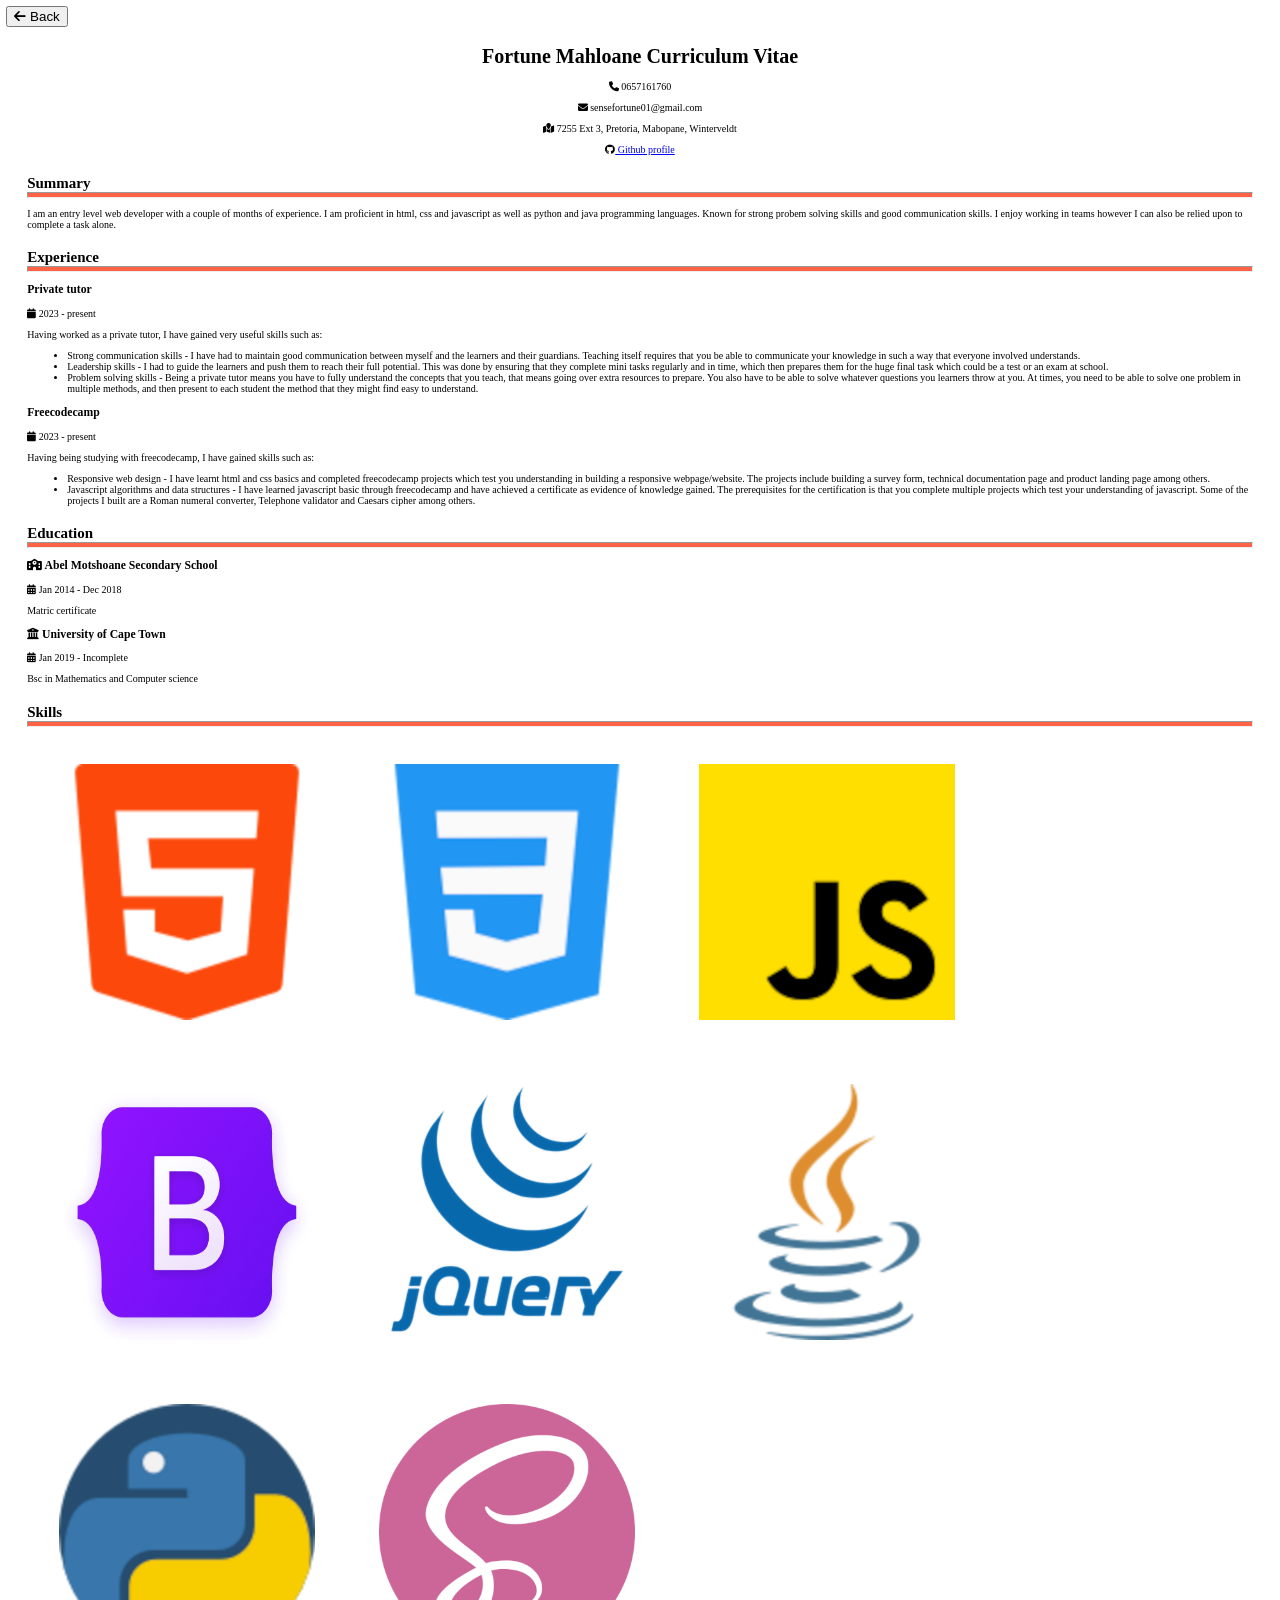
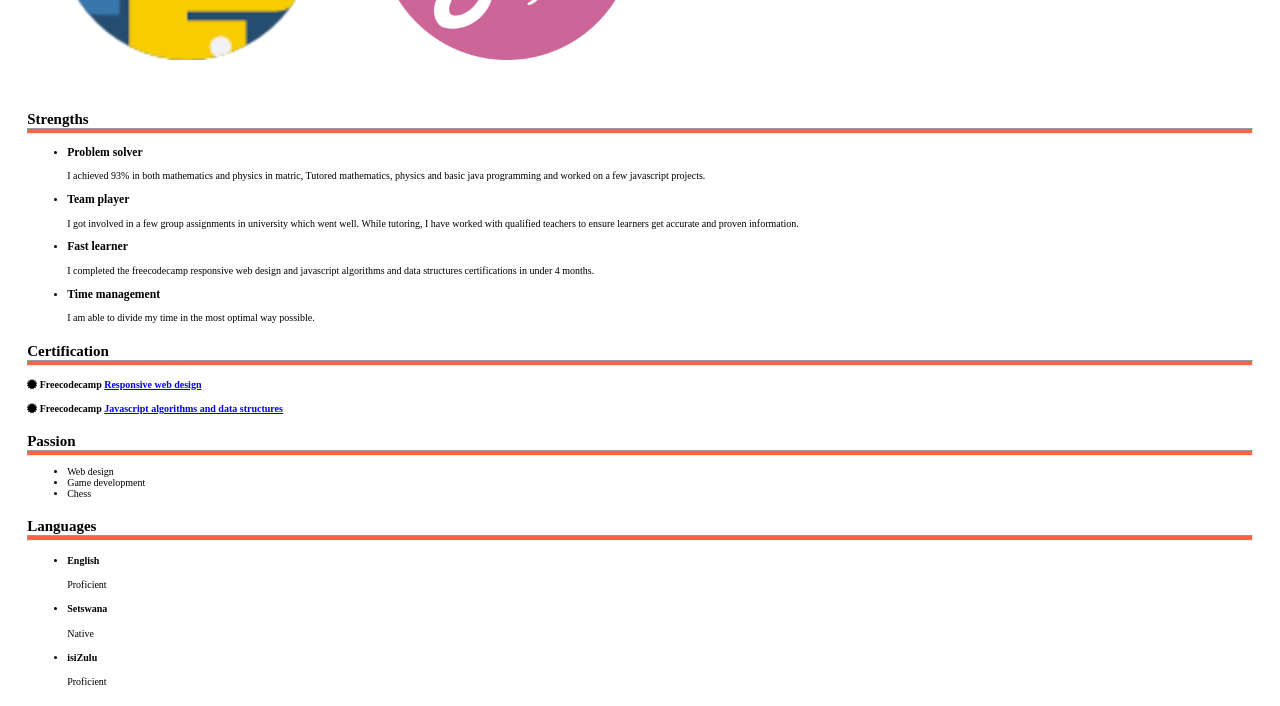
==== curriculum-vitae.html @ 437f39cf "Added CV to about-me sectiobln of web page" ====
<!DOCTYPE html>
<html lang="en">
<head>
    <meta charset="UTF-8">
    <meta http-equiv="X-UA-Compatible" content="IE=edge">
    <meta name="viewport" content="width=device-width, initial-scale=1.0">
    <title>Fortune-Mahloane-CV</title>
    <link rel="stylesheet" href="styles/cv-styles.css">
    <link rel="stylesheet" 
href="https://cdnjs.cloudflare.com/ajax/libs/font-awesome/6.5.1/css/all.min.css">
</head>
<body>
    
    <header class="header">
        
        <nav class="navbar">
            <button class="back-button" onclick="history.back()"><i class="fa-solid fa-arrow-left"></i> Back</button>
        </nav>
        
        <h1 class="heading">Fortune Mahloane Curriculum Vitae</h1>
        <p><i class="fa-solid fa-phone"></i> 0657161760</p>
        <p><i class="fa fa-solid fa-envelope"></i> sensefortune01@gmail.com</p>
        <p><i class="fa fa-map-marked"></i> 7255 Ext 3, Pretoria, Mabopane, Winterveldt</p>
        <p><i class="fa fa-brands fa-github"></i><a href="https://github.com/Fortune101-ai"> Github profile</a></p>
    </header>

    <main>
       
        
        <div class="divider summary">
            <h2>Summary</h2>
            <hr />
            <p>I am an entry level web developer with a couple of months of experience. I am proficient in html, css and javascript as well as python and java programming languages. Known for strong probem solving skills and good communication skills. I enjoy working in teams however I can also be relied upon to complete a task alone.</p>
        </div>

        <div class="divider experience">
            <h2>Experience</h2>
            <hr />
            <div class="past-experience">
                <h3>Private tutor</h3>
                <p><i class="fa fa-calendar"></i> 2023 - present</p>
                <div>
                    <p>Having worked as a private tutor, I have gained very useful skills such as:</p>
                    <ul>
                        <li>Strong communication skills - I have had to maintain good communication between myself and the learners and their guardians. Teaching itself requires that you be able to communicate your knowledge in such a way that everyone involved understands.</li>
                        <li>Leadership skills - I had to guide the learners and push them to reach their full potential. This was done by ensuring that they complete mini tasks regularly and in time, which then prepares them for the huge final task which could be a test or an exam at school. </li>
                        <li>Problem solving skills - Being a private tutor means you have to fully understand the concepts that you teach, that means going over extra resources to prepare. You also have to be able to solve whatever questions you learners throw at you. At times, you need to be able to solve one problem in multiple methods, and then present to each student the method that they might find easy to understand.</li>
                    </ul>
                </div>
                <h3>Freecodecamp</h3>
                <p><i class="fa fa-calendar"></i> 2023 - present</p>
                <div>
                    <p>Having being studying with freecodecamp, I have gained skills such as:</p>
                    <ul>
                        <li>Responsive web design - I have learnt html and css basics and completed freecodecamp projects which test you understanding in building a responsive webpage/website. The projects include building a survey form, technical documentation page and product landing page among others.</li>
                        <li>Javascript algorithms and data structures - I have learned javascript basic through freecodecamp and have achieved a certificate as evidence of knowledge gained. The prerequisites for the certification is that you complete multiple projects which test your understanding of javascript. Some of the projects I built are a Roman numeral converter, Telephone validator and  Caesars cipher among others.</li>
                        
                    </ul>
                </div>
            </div>
        </div>

        <div class="divider education">
            <h2>Education</h2>
            <hr />
            <div>
                <h3><i class="fa fa-school"></i> Abel Motshoane Secondary School</h3>
                <p><i class="fa fa-solid fa-calendar-days"></i> Jan 2014 - Dec 2018</p>
                <p>Matric certificate</p>
            </div>
            
            <div>
                <h3><i class="fa fa-university"></i> University of Cape Town</h3>
                <p><i class="fa fa-solid fa-calendar-days"></i> Jan 2019 - Incomplete</p>
                <p>Bsc in Mathematics and Computer science</p>
            </div>
        </div>

        <div class="divider skills">
            <h2>Skills</h2>
            <hr />
            <div class="skills-list">
                <img src="images/html.png" alt="html icon">
                <img src="images/css.png" alt="css icon">
                <img src="images/javascript.png" alt="javascript icon">
                <img src="images/bootstrap.png" alt="bootstrap icon">
                <img src="images/jquery.png" alt="jquery icon">
                <img src="images/java.png" alt="java icon">
                <img src="images/python.png" alt="python icon">
                <img src="images/sass.png" alt="sass icon">
            </div>
        </div>

        <div class="divider strengths">
            <h2>Strengths</h2>
            <hr />
            <ul>
                <li>
                    <h3>Problem solver</h3>
                    <p>I achieved 93% in both mathematics and physics in matric, Tutored mathematics, physics and basic java programming and worked on a few javascript projects.</p>
                </li>
                <li>
                    <h3>Team player</h3>
                    <p>I got involved in a few group assignments in university which went well. While tutoring, I have worked with qualified teachers to ensure learners get accurate and proven information.</p>
                </li>
                <li>
                    <h3>Fast learner</h3>
                    <p>I completed the freecodecamp responsive web design and javascript algorithms and data structures certifications in under 4 months.</p>
                    
                </li>
                <li>
                    <h3>Time management</h3>
                    <p>I am able to divide my time in the most optimal way possible.</p>
                </li>
            </ul>
        </div>

        <div class="divider certifications">
            <h2>Certification</h2>
            <hr />
            <h4><i class="fa fa-certificate"></i> Freecodecamp <a href="https://freecodecamp.org/certification/Fortune_101/responsive-web-design">Responsive web design</a></h4>
            <h4><i class="fa fa-certificate"></i> Freecodecamp <a href="https://freecodecamp.org/certification/Fortune_101/javascript-algorithms-and-data-structures">Javascript algorithms and data structures</a></h4>
            
        </div>

        <div class="divider passion">
            <h2>Passion</h2>
            <hr />
            <ul>
                <li>Web design</li>
                <li>Game development</li>
                <li>Chess</li>
            </ul>
        </div>

        <div class="divider languages">
            <h2>Languages</h2>
            <hr />
            <ul>
                <li>
                    <h4>English</h4>
                    <p>Proficient</p>
                </li>
                <li>
                    <h4>Setswana</h4>
                    <p>Native</p>
                </li>
                <li>
                    <h4>isiZulu</h4>
                    <p>Proficient</p>
                </li>
            </ul>
        </div>



    </main>
    




</body>
</html>
---- styles/cv-styles.css ----
body {
    font-size: 62.5%;
}

.header {
    text-align:center;
}
.back-button {
    position: absolute;
    top: 0.4rem;
    left: 0.4rem;
 
}
.skills-list {
    display:flex;
    flex-wrap:wrap;
    flex-direction: row;


}
.skills-list img {
    width:20vw;
    margin: 2rem;
}
hr {
    margin-top:0;
    height:4px;
    background-color:tomato;
}
h2{
    margin-bottom:0;
}
.divider {
    margin:1.2rem;
}

.navbar {
    position: absolute;
    top:0;
    left:0;
    width:100vw;
    height: 4.5vh;
    color:white;
}
.heading {
    margin-top:5vh;
}
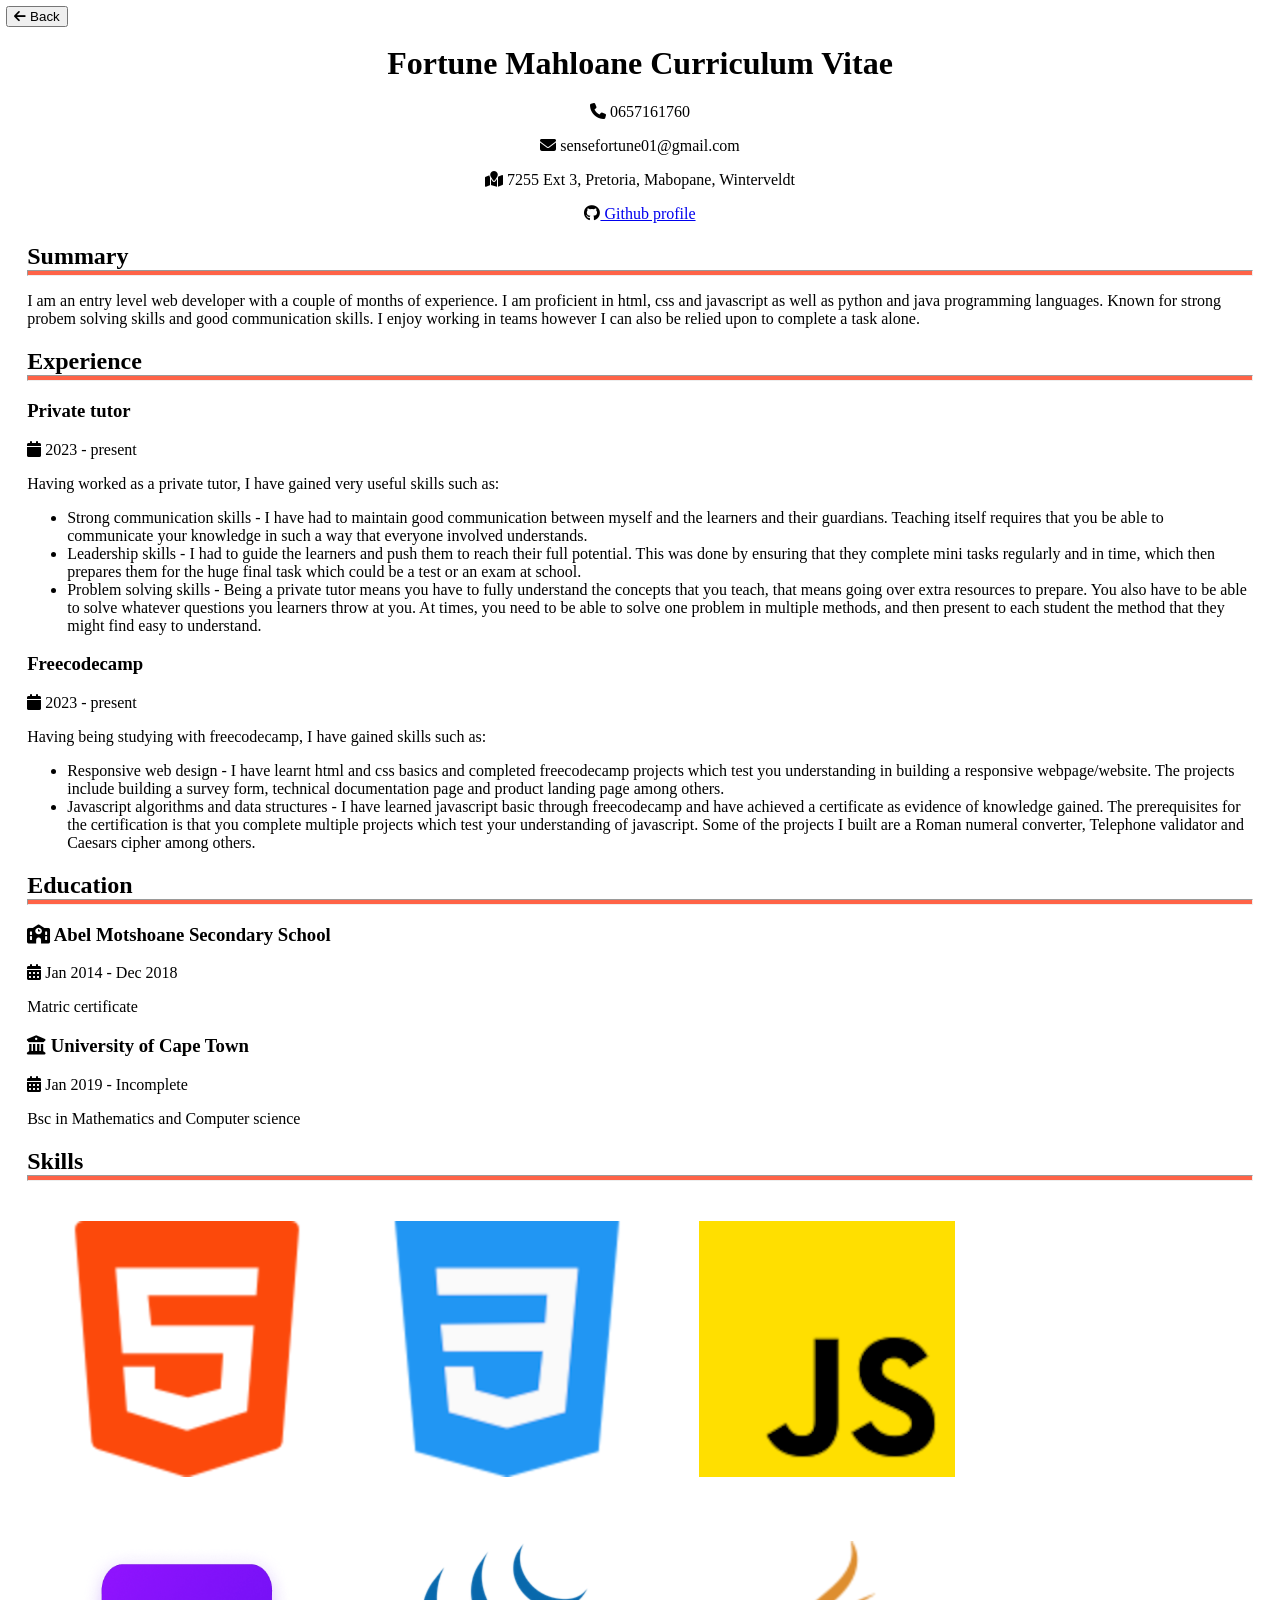
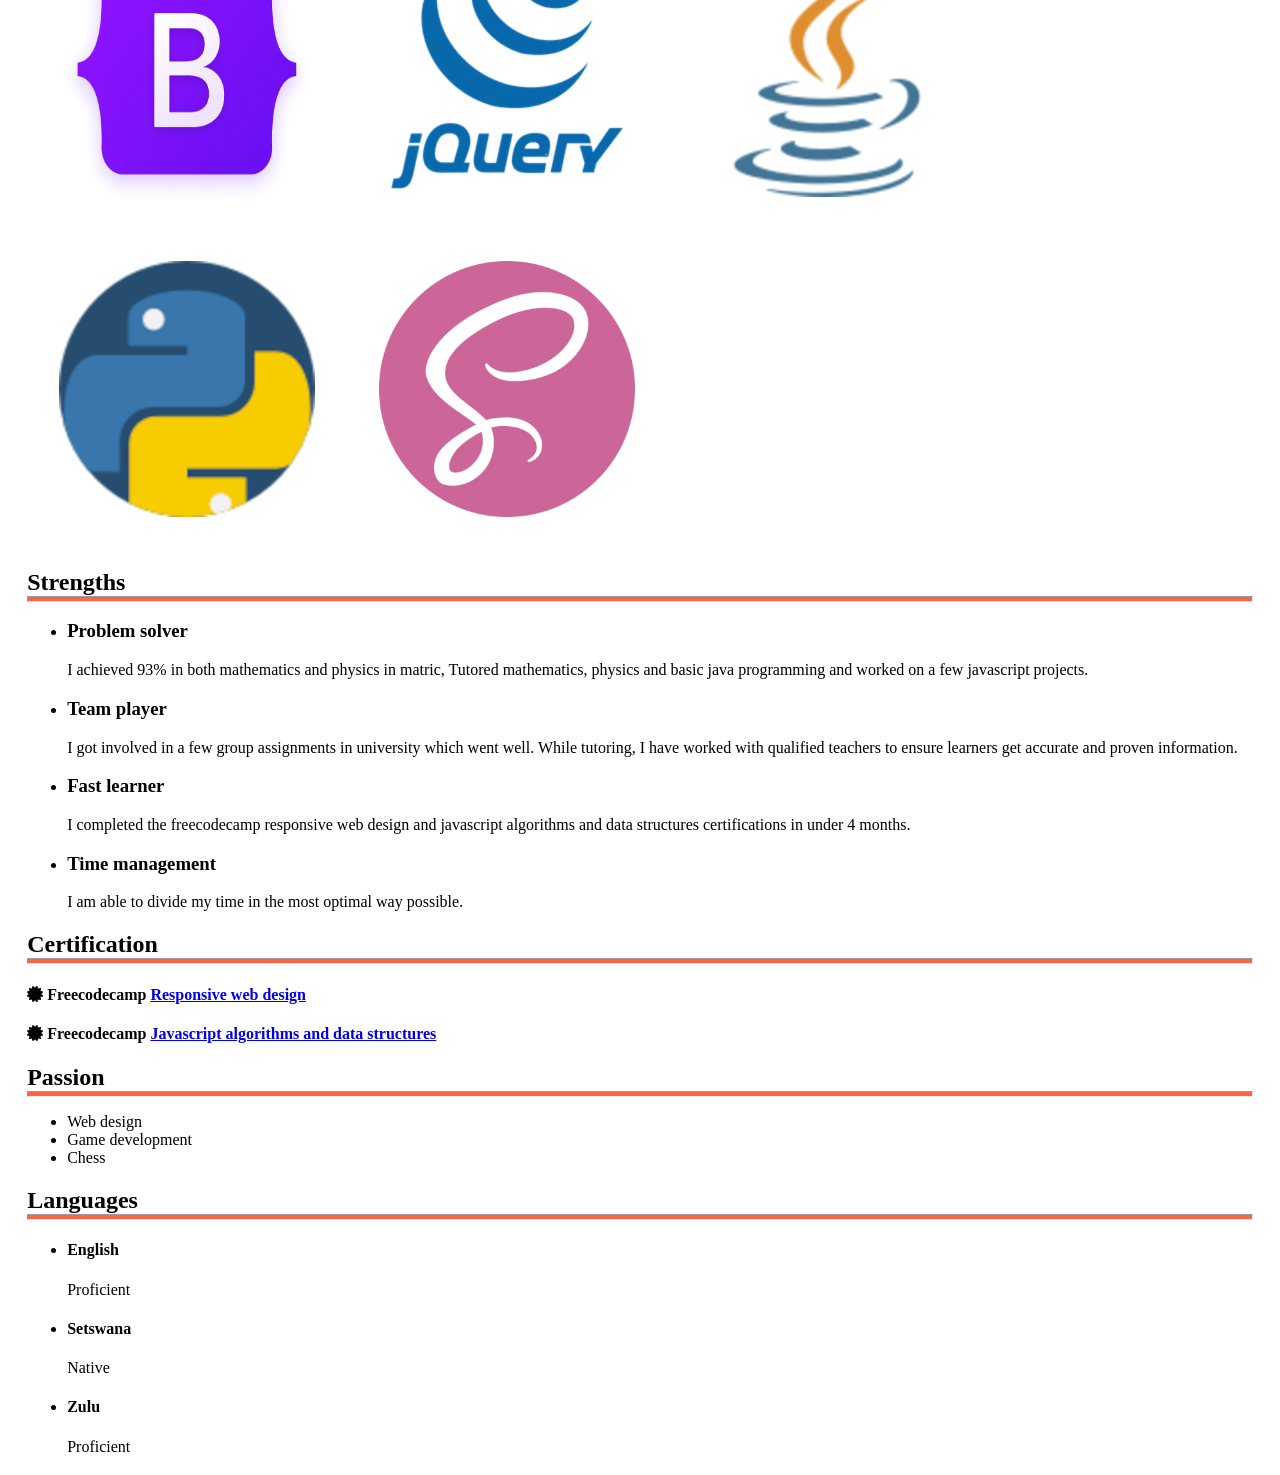
==== commit cb26c93e: "Updated main page and modified CV font" ====
--- a/curriculum-vitae.html
+++ b/curriculum-vitae.html
@@ -1,16 +1,19 @@
-<!DOCTYPE html>
+<!doctype html>
 <html lang="en">
-<head>
-    <meta charset="UTF-8">
-    <meta http-equiv="X-UA-Compatible" content="IE=edge">
-    <meta name="viewport" content="width=device-width, initial-scale=1.0">
-    <title>Fortune-Mahloane-CV</title>
-    <link rel="stylesheet" href="styles/cv-styles.css">
-    <link rel="stylesheet" 
-href="https://cdnjs.cloudflare.com/ajax/libs/font-awesome/6.5.1/css/all.min.css">
-</head>
-<body>
-    
+	<head>
+		<meta charset="UTF-8" />
+		<meta http-equiv="X-UA-Compatible" content="IE=edge" />
+		<meta name="viewport" content="width=device-width, initial-scale=1.0" />
+		<title>Fortune-Mahloane-CV</title>
+		<link rel="stylesheet" href="styles/cv-styles.css" />
+		<link
+			rel="stylesheet"
+			href="https://cdnjs.cloudflare.com/ajax/libs/font-awesome/6.5.1/css/all.min.css" />
+	</head>
+	<body>
+		
+
+		
     <header class="header">
         
         <nav class="navbar">
@@ -146,7 +149,7 @@
                     <p>Native</p>
                 </li>
                 <li>
-                    <h4>isiZulu</h4>
+                    <h4>Zulu</h4>
                     <p>Proficient</p>
                 </li>
             </ul>
@@ -159,6 +162,5 @@
 
 
 
-
-</body>
+	</body>
 </html>
--- a/styles/cv-styles.css
+++ b/styles/cv-styles.css
@@ -1,7 +1,7 @@
 
 
 body {
-    font-size: 62.5%;
+    font-size: 100%;
 }
 
 .header {
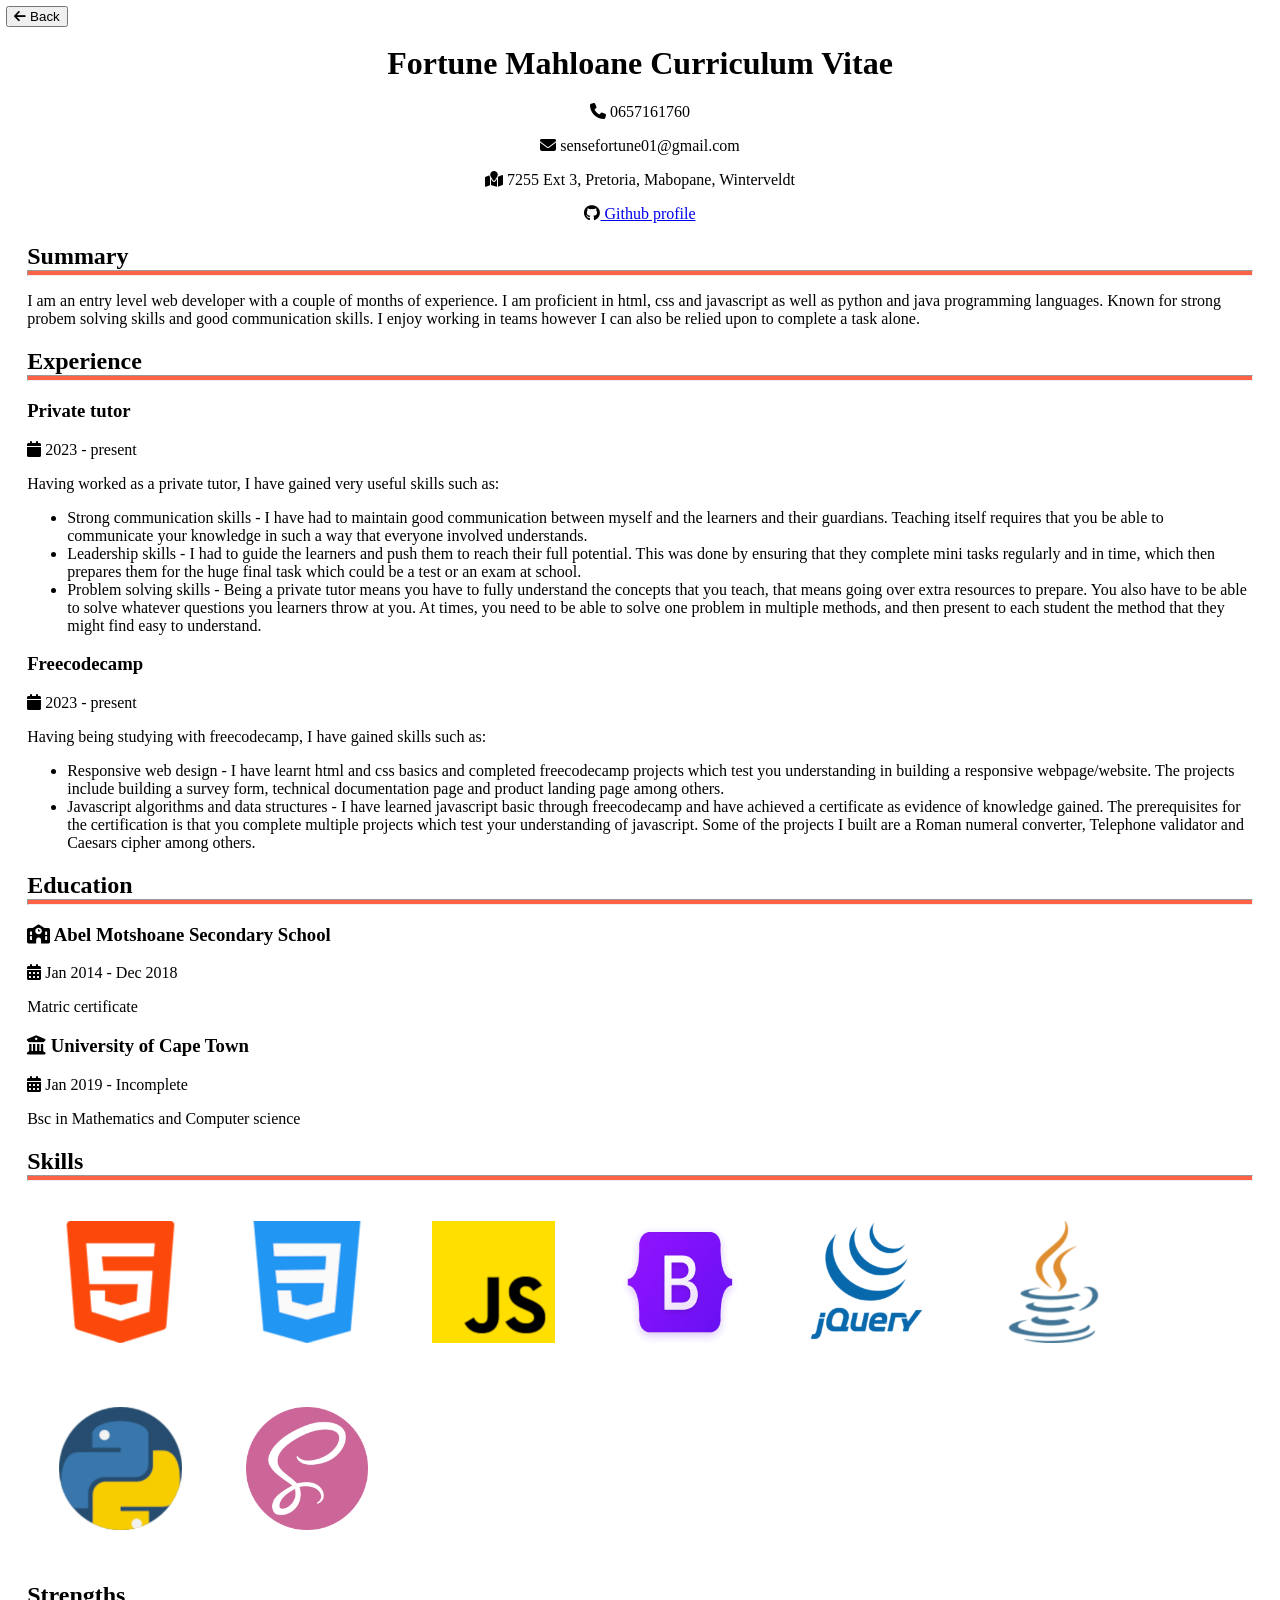
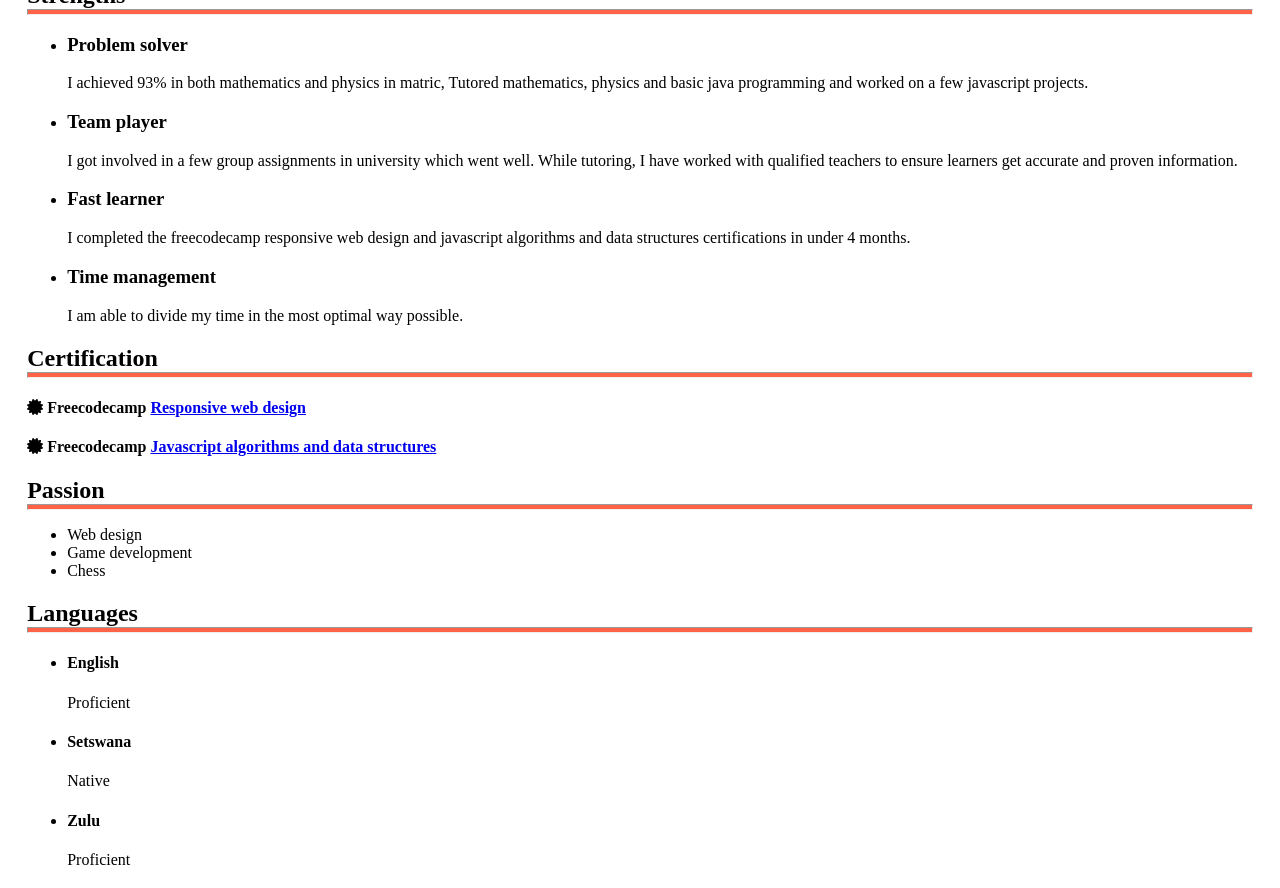
==== commit 86321a26: "Removed trailing slashes for open tags" ====
--- a/curriculum-vitae.html
+++ b/curriculum-vitae.html
@@ -1,166 +1,157 @@
 <!doctype html>
 <html lang="en">
 	<head>
-		<meta charset="UTF-8" />
-		<meta http-equiv="X-UA-Compatible" content="IE=edge" />
-		<meta name="viewport" content="width=device-width, initial-scale=1.0" />
+		<meta charset="UTF-8">
+		<meta http-equiv="X-UA-Compatible" content="IE=edge">
+		<meta name="viewport" content="width=device-width, initial-scale=1.0">
 		<title>Fortune-Mahloane-CV</title>
-		<link rel="stylesheet" href="styles/cv-styles.css" />
+		<link rel="stylesheet" href="styles/cv-styles.css">
 		<link
 			rel="stylesheet"
-			href="https://cdnjs.cloudflare.com/ajax/libs/font-awesome/6.5.1/css/all.min.css" />
+			href="https://cdnjs.cloudflare.com/ajax/libs/font-awesome/6.5.1/css/all.min.css">
 	</head>
 	<body>
 		
+        <header class="header">
+            
+            <nav class="navbar">
+                <button class="back-button" onclick="history.back()"><i class="fa-solid fa-arrow-left"></i> Back</button>
+            </nav>
+            
+            <h1 class="heading">Fortune Mahloane Curriculum Vitae</h1>
+            <p><i class="fa-solid fa-phone"></i> 0657161760</p>
+            <p><i class="fa fa-solid fa-envelope"></i> sensefortune01@gmail.com</p>
+            <p><i class="fa fa-map-marked"></i> 7255 Ext 3, Pretoria, Mabopane, Winterveldt</p>
+            <p><i class="fa fa-brands fa-github"></i><a href="https://github.com/Fortune101-ai"> Github profile</a></p>
+        </header>
 
-		
-    <header class="header">
+        <main>
         
-        <nav class="navbar">
-            <button class="back-button" onclick="history.back()"><i class="fa-solid fa-arrow-left"></i> Back</button>
-        </nav>
-        
-        <h1 class="heading">Fortune Mahloane Curriculum Vitae</h1>
-        <p><i class="fa-solid fa-phone"></i> 0657161760</p>
-        <p><i class="fa fa-solid fa-envelope"></i> sensefortune01@gmail.com</p>
-        <p><i class="fa fa-map-marked"></i> 7255 Ext 3, Pretoria, Mabopane, Winterveldt</p>
-        <p><i class="fa fa-brands fa-github"></i><a href="https://github.com/Fortune101-ai"> Github profile</a></p>
-    </header>
+            
+            <div class="divider summary">
+                <h2>Summary</h2>
+                <hr>
+                <p>I am an entry level web developer with a couple of months of experience. I am proficient in html, css and javascript as well as python and java programming languages. Known for strong probem solving skills and good communication skills. I enjoy working in teams however I can also be relied upon to complete a task alone.</p>
+            </div>
 
-    <main>
-       
-        
-        <div class="divider summary">
-            <h2>Summary</h2>
-            <hr />
-            <p>I am an entry level web developer with a couple of months of experience. I am proficient in html, css and javascript as well as python and java programming languages. Known for strong probem solving skills and good communication skills. I enjoy working in teams however I can also be relied upon to complete a task alone.</p>
-        </div>
-
-        <div class="divider experience">
-            <h2>Experience</h2>
-            <hr />
-            <div class="past-experience">
-                <h3>Private tutor</h3>
-                <p><i class="fa fa-calendar"></i> 2023 - present</p>
-                <div>
-                    <p>Having worked as a private tutor, I have gained very useful skills such as:</p>
-                    <ul>
-                        <li>Strong communication skills - I have had to maintain good communication between myself and the learners and their guardians. Teaching itself requires that you be able to communicate your knowledge in such a way that everyone involved understands.</li>
-                        <li>Leadership skills - I had to guide the learners and push them to reach their full potential. This was done by ensuring that they complete mini tasks regularly and in time, which then prepares them for the huge final task which could be a test or an exam at school. </li>
-                        <li>Problem solving skills - Being a private tutor means you have to fully understand the concepts that you teach, that means going over extra resources to prepare. You also have to be able to solve whatever questions you learners throw at you. At times, you need to be able to solve one problem in multiple methods, and then present to each student the method that they might find easy to understand.</li>
-                    </ul>
-                </div>
-                <h3>Freecodecamp</h3>
-                <p><i class="fa fa-calendar"></i> 2023 - present</p>
-                <div>
-                    <p>Having being studying with freecodecamp, I have gained skills such as:</p>
-                    <ul>
-                        <li>Responsive web design - I have learnt html and css basics and completed freecodecamp projects which test you understanding in building a responsive webpage/website. The projects include building a survey form, technical documentation page and product landing page among others.</li>
-                        <li>Javascript algorithms and data structures - I have learned javascript basic through freecodecamp and have achieved a certificate as evidence of knowledge gained. The prerequisites for the certification is that you complete multiple projects which test your understanding of javascript. Some of the projects I built are a Roman numeral converter, Telephone validator and  Caesars cipher among others.</li>
-                        
-                    </ul>
+            <div class="divider experience">
+                <h2>Experience</h2>
+                <hr>
+                <div class="past-experience">
+                    <h3>Private tutor</h3>
+                    <p><i class="fa fa-calendar"></i> 2023 - present</p>
+                    <div>
+                        <p>Having worked as a private tutor, I have gained very useful skills such as:</p>
+                        <ul>
+                            <li>Strong communication skills - I have had to maintain good communication between myself and the learners and their guardians. Teaching itself requires that you be able to communicate your knowledge in such a way that everyone involved understands.</li>
+                            <li>Leadership skills - I had to guide the learners and push them to reach their full potential. This was done by ensuring that they complete mini tasks regularly and in time, which then prepares them for the huge final task which could be a test or an exam at school. </li>
+                            <li>Problem solving skills - Being a private tutor means you have to fully understand the concepts that you teach, that means going over extra resources to prepare. You also have to be able to solve whatever questions you learners throw at you. At times, you need to be able to solve one problem in multiple methods, and then present to each student the method that they might find easy to understand.</li>
+                        </ul>
+                    </div>
+                    <h3>Freecodecamp</h3>
+                    <p><i class="fa fa-calendar"></i> 2023 - present</p>
+                    <div>
+                        <p>Having being studying with freecodecamp, I have gained skills such as:</p>
+                        <ul>
+                            <li>Responsive web design - I have learnt html and css basics and completed freecodecamp projects which test you understanding in building a responsive webpage/website. The projects include building a survey form, technical documentation page and product landing page among others.</li>
+                            <li>Javascript algorithms and data structures - I have learned javascript basic through freecodecamp and have achieved a certificate as evidence of knowledge gained. The prerequisites for the certification is that you complete multiple projects which test your understanding of javascript. Some of the projects I built are a Roman numeral converter, Telephone validator and  Caesars cipher among others.</li>
+                            
+                        </ul>
+                    </div>
                 </div>
             </div>
-        </div>
 
-        <div class="divider education">
-            <h2>Education</h2>
-            <hr />
-            <div>
-                <h3><i class="fa fa-school"></i> Abel Motshoane Secondary School</h3>
-                <p><i class="fa fa-solid fa-calendar-days"></i> Jan 2014 - Dec 2018</p>
-                <p>Matric certificate</p>
+            <div class="divider education">
+                <h2>Education</h2>
+                <hr>
+                <div>
+                    <h3><i class="fa fa-school"></i> Abel Motshoane Secondary School</h3>
+                    <p><i class="fa fa-solid fa-calendar-days"></i> Jan 2014 - Dec 2018</p>
+                    <p>Matric certificate</p>
+                </div>
+                
+                <div>
+                    <h3><i class="fa fa-university"></i> University of Cape Town</h3>
+                    <p><i class="fa fa-solid fa-calendar-days"></i> Jan 2019 - Incomplete</p>
+                    <p>Bsc in Mathematics and Computer science</p>
+                </div>
             </div>
-            
-            <div>
-                <h3><i class="fa fa-university"></i> University of Cape Town</h3>
-                <p><i class="fa fa-solid fa-calendar-days"></i> Jan 2019 - Incomplete</p>
-                <p>Bsc in Mathematics and Computer science</p>
+
+            <div class="divider skills">
+                <h2>Skills</h2>
+                <hr>
+                <div class="skills-list">
+                    <img src="images/html.png" alt="html icon">
+                    <img src="images/css.png" alt="css icon">
+                    <img src="images/javascript.png" alt="javascript icon">
+                    <img src="images/bootstrap.png" alt="bootstrap icon">
+                    <img src="images/jquery.png" alt="jquery icon">
+                    <img src="images/java.png" alt="java icon">
+                    <img src="images/python.png" alt="python icon">
+                    <img src="images/sass.png" alt="sass icon">
+                </div>
             </div>
-        </div>
 
-        <div class="divider skills">
-            <h2>Skills</h2>
-            <hr />
-            <div class="skills-list">
-                <img src="images/html.png" alt="html icon">
-                <img src="images/css.png" alt="css icon">
-                <img src="images/javascript.png" alt="javascript icon">
-                <img src="images/bootstrap.png" alt="bootstrap icon">
-                <img src="images/jquery.png" alt="jquery icon">
-                <img src="images/java.png" alt="java icon">
-                <img src="images/python.png" alt="python icon">
-                <img src="images/sass.png" alt="sass icon">
+            <div class="divider strengths">
+                <h2>Strengths</h2>
+                <hr>
+                <ul>
+                    <li>
+                        <h3>Problem solver</h3>
+                        <p>I achieved 93% in both mathematics and physics in matric, Tutored mathematics, physics and basic java programming and worked on a few javascript projects.</p>
+                    </li>
+                    <li>
+                        <h3>Team player</h3>
+                        <p>I got involved in a few group assignments in university which went well. While tutoring, I have worked with qualified teachers to ensure learners get accurate and proven information.</p>
+                    </li>
+                    <li>
+                        <h3>Fast learner</h3>
+                        <p>I completed the freecodecamp responsive web design and javascript algorithms and data structures certifications in under 4 months.</p>
+                        
+                    </li>
+                    <li>
+                        <h3>Time management</h3>
+                        <p>I am able to divide my time in the most optimal way possible.</p>
+                    </li>
+                </ul>
             </div>
-        </div>
 
-        <div class="divider strengths">
-            <h2>Strengths</h2>
-            <hr />
-            <ul>
-                <li>
-                    <h3>Problem solver</h3>
-                    <p>I achieved 93% in both mathematics and physics in matric, Tutored mathematics, physics and basic java programming and worked on a few javascript projects.</p>
-                </li>
-                <li>
-                    <h3>Team player</h3>
-                    <p>I got involved in a few group assignments in university which went well. While tutoring, I have worked with qualified teachers to ensure learners get accurate and proven information.</p>
-                </li>
-                <li>
-                    <h3>Fast learner</h3>
-                    <p>I completed the freecodecamp responsive web design and javascript algorithms and data structures certifications in under 4 months.</p>
-                    
-                </li>
-                <li>
-                    <h3>Time management</h3>
-                    <p>I am able to divide my time in the most optimal way possible.</p>
-                </li>
-            </ul>
-        </div>
+            <div class="divider certifications">
+                <h2>Certification</h2>
+                <hr>
+                <h4><i class="fa fa-certificate"></i> Freecodecamp <a href="https://freecodecamp.org/certification/Fortune_101/responsive-web-design">Responsive web design</a></h4>
+                <h4><i class="fa fa-certificate"></i> Freecodecamp <a href="https://freecodecamp.org/certification/Fortune_101/javascript-algorithms-and-data-structures">Javascript algorithms and data structures</a></h4>
+                
+            </div>
 
-        <div class="divider certifications">
-            <h2>Certification</h2>
-            <hr />
-            <h4><i class="fa fa-certificate"></i> Freecodecamp <a href="https://freecodecamp.org/certification/Fortune_101/responsive-web-design">Responsive web design</a></h4>
-            <h4><i class="fa fa-certificate"></i> Freecodecamp <a href="https://freecodecamp.org/certification/Fortune_101/javascript-algorithms-and-data-structures">Javascript algorithms and data structures</a></h4>
-            
-        </div>
+            <div class="divider passion">
+                <h2>Passion</h2>
+                <hr>
+                <ul>
+                    <li>Web design</li>
+                    <li>Game development</li>
+                    <li>Chess</li>
+                </ul>
+            </div>
 
-        <div class="divider passion">
-            <h2>Passion</h2>
-            <hr />
-            <ul>
-                <li>Web design</li>
-                <li>Game development</li>
-                <li>Chess</li>
-            </ul>
-        </div>
-
-        <div class="divider languages">
-            <h2>Languages</h2>
-            <hr />
-            <ul>
-                <li>
-                    <h4>English</h4>
-                    <p>Proficient</p>
-                </li>
-                <li>
-                    <h4>Setswana</h4>
-                    <p>Native</p>
-                </li>
-                <li>
-                    <h4>Zulu</h4>
-                    <p>Proficient</p>
-                </li>
-            </ul>
-        </div>
-
-
-
-    </main>
-    
-
-
-
+            <div class="divider languages">
+                <h2>Languages</h2>
+                <hr>
+                <ul>
+                    <li>
+                        <h4>English</h4>
+                        <p>Proficient</p>
+                    </li>
+                    <li>
+                        <h4>Setswana</h4>
+                        <p>Native</p>
+                    </li>
+                    <li>
+                        <h4>Zulu</h4>
+                        <p>Proficient</p>
+                    </li>
+                </ul>
+            </div>
+        </main>
 	</body>
 </html>
--- a/styles/cv-styles.css
+++ b/styles/cv-styles.css
@@ -21,7 +21,7 @@
 
 }
 .skills-list img {
-    width:20vw;
+    width:10%;
     margin: 2rem;
 }
 hr {
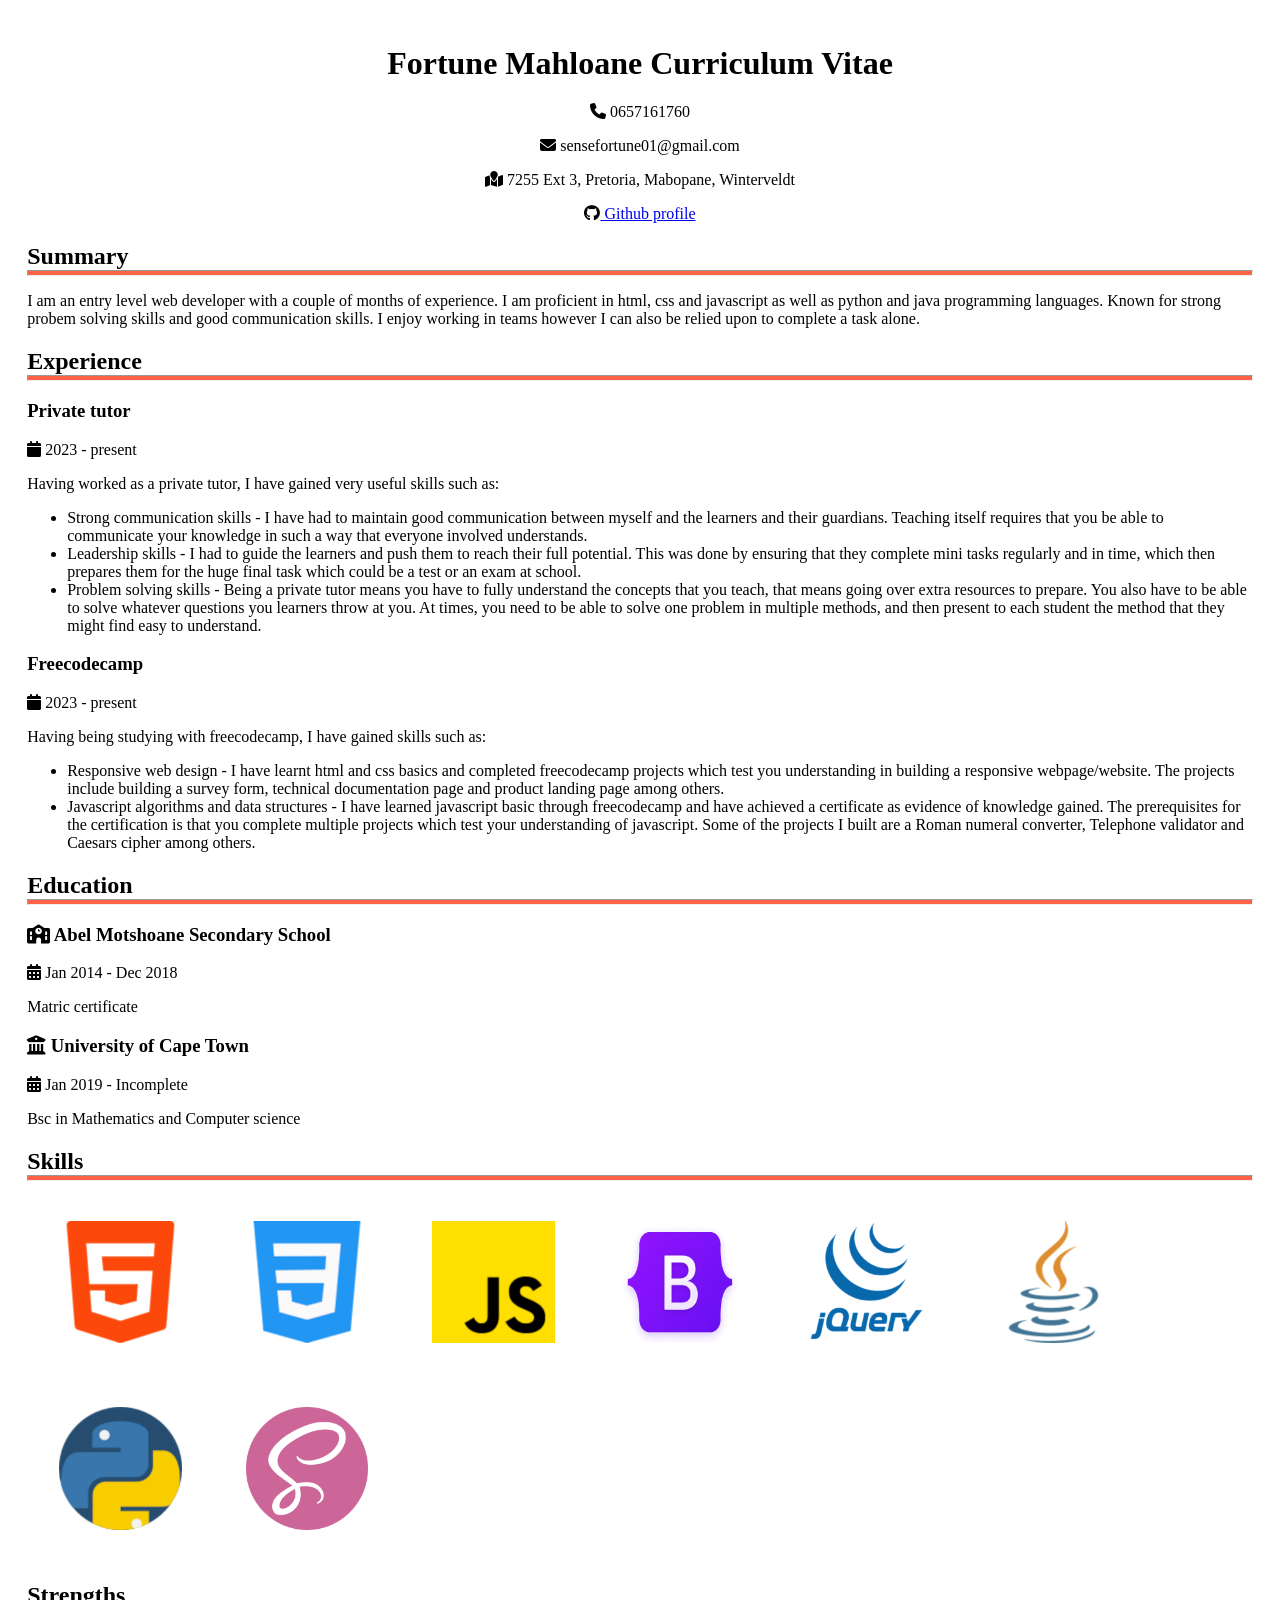
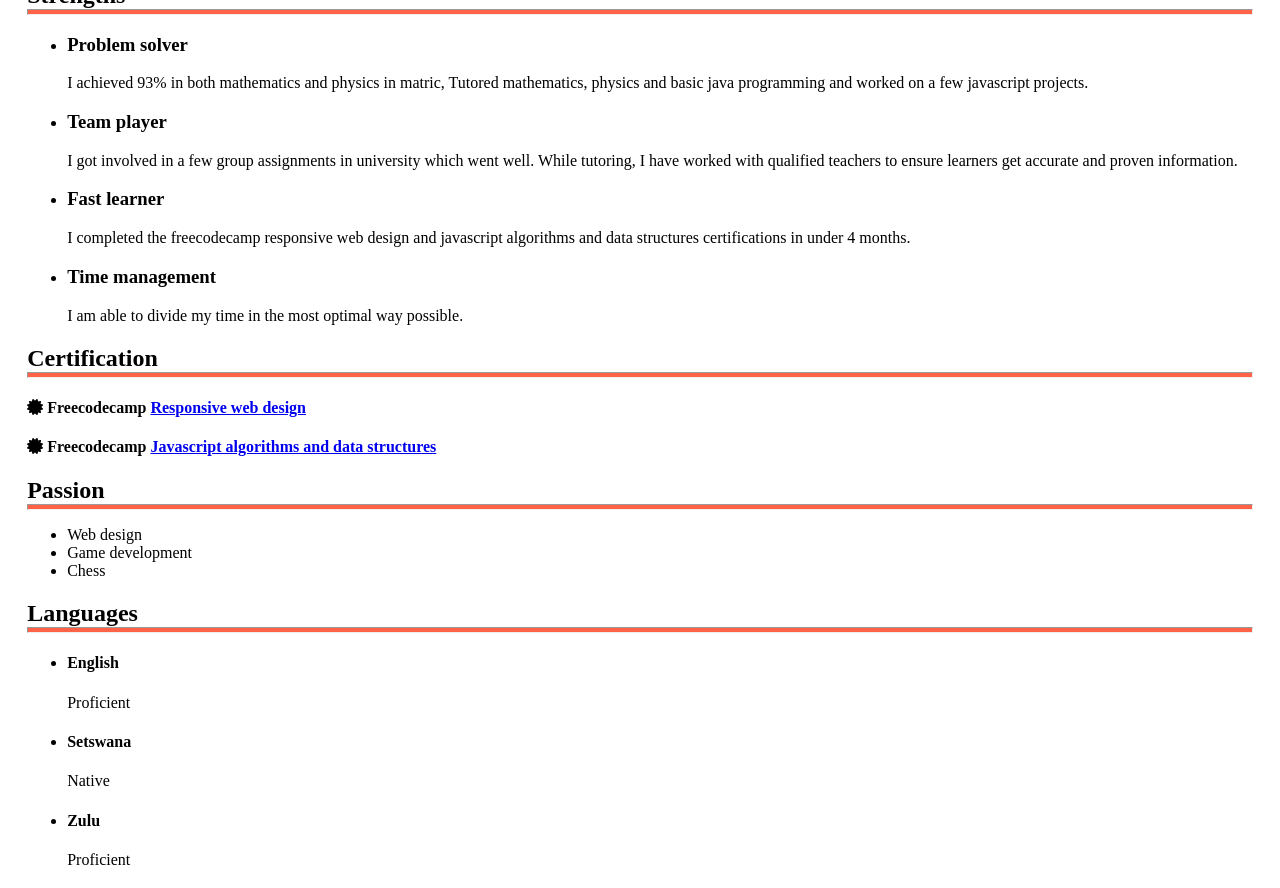
==== commit b9a26a4b: "Remove back button as browser offers same functionality" ====
--- a/curriculum-vitae.html
+++ b/curriculum-vitae.html
@@ -13,10 +13,6 @@
 	<body>
 		
         <header class="header">
-            
-            <nav class="navbar">
-                <button class="back-button" onclick="history.back()"><i class="fa-solid fa-arrow-left"></i> Back</button>
-            </nav>
             
             <h1 class="heading">Fortune Mahloane Curriculum Vitae</h1>
             <p><i class="fa-solid fa-phone"></i> 0657161760</p>
